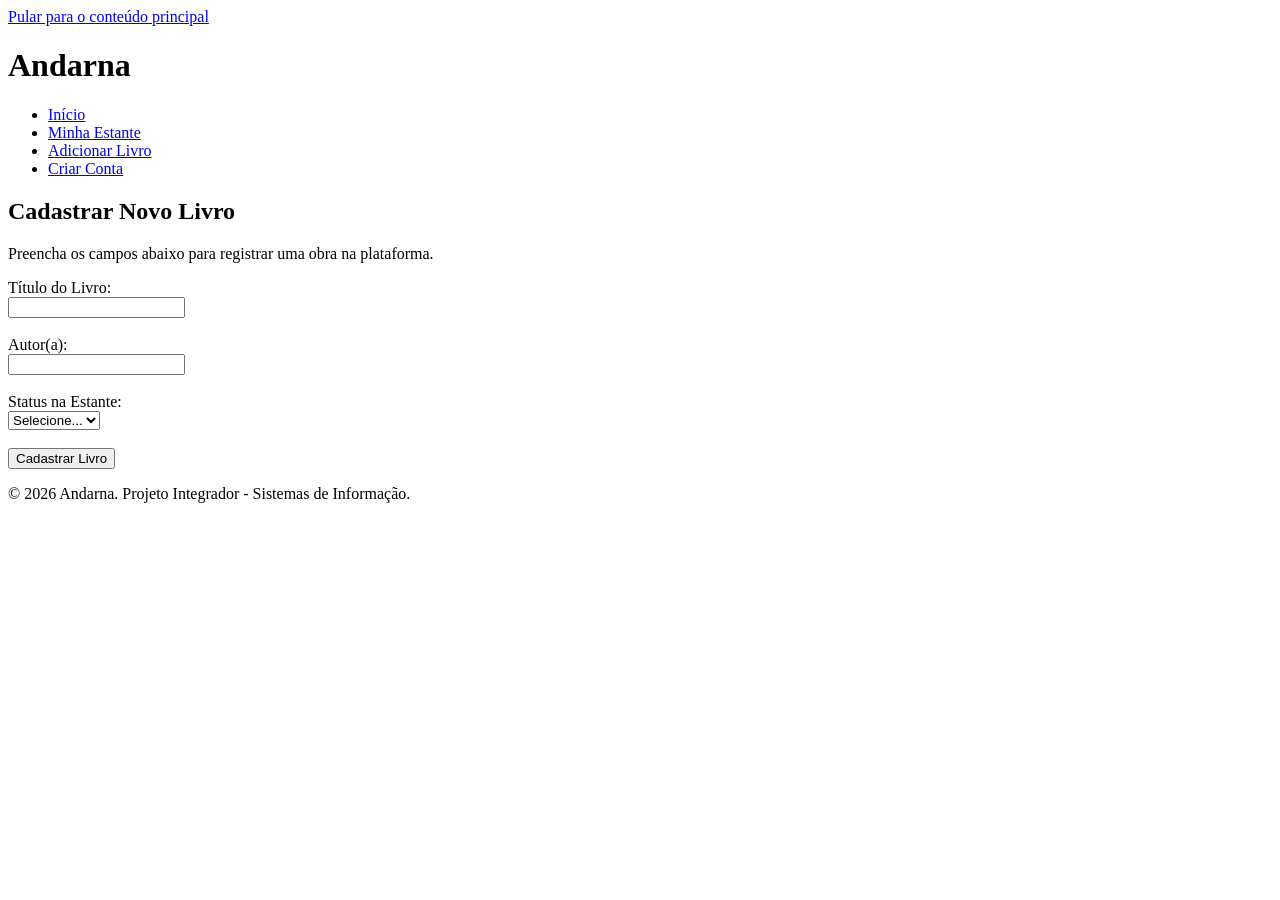
==== cadastro-livro.html @ 42415680 "Entrega 1: Esqueleto semântico e acessibilidade das 4 paginas" ====
<!DOCTYPE html>
<html lang="pt-BR">
<head>
    <meta charset="UTF-8">
    <title>Andarna — Adicionar Livro</title>
</head>
<body>
    <a href="#conteudo-principal">Pular para o conteúdo principal</a>

    <header>
        <h1>Andarna</h1>
        
        <nav aria-label="Navegação Principal">
            <ul>
                <li><a href="index.html">Início</a></li>
                <li><a href="estante.html">Minha Estante</a></li>
                <li><a href="cadastro-livro.html" aria-current="page">Adicionar Livro</a></li>
                <li><a href="perfil.html">Criar Conta</a></li>
            </ul>
        </nav>
    </header>

    <main id="conteudo-principal">
        <h2>Cadastrar Novo Livro</h2>
        <p>Preencha os campos abaixo para registrar uma obra na plataforma.</p>

        <form action="#" method="POST">
            <div>
                <label for="titulo">Título do Livro:</label><br>
                <input type="text" id="titulo" name="titulo" required>
            </div>
            <br>
            <div>
                <label for="autor">Autor(a):</label><br>
                <input type="text" id="autor" name="autor" required>
            </div>
            <br>
            <div>
                <label for="status">Status na Estante:</label><br>
                <select id="status" name="status" required>
                    <option value="">Selecione...</option>
                    <option value="lido">Lido</option>
                    <option value="lendo">Lendo</option>
                    <option value="releitura">Releitura</option>
                    <option value="quero-ler">Quero Ler</option>
                </select>
            </div>
            <br>
            <div>
                <button type="submit">Cadastrar Livro</button>
            </div>
        </form>
    </main>

    <footer>
        <p>&copy; 2026 Andarna. Projeto Integrador - Sistemas de Informação.</p>
    </footer>
</body>
</html>
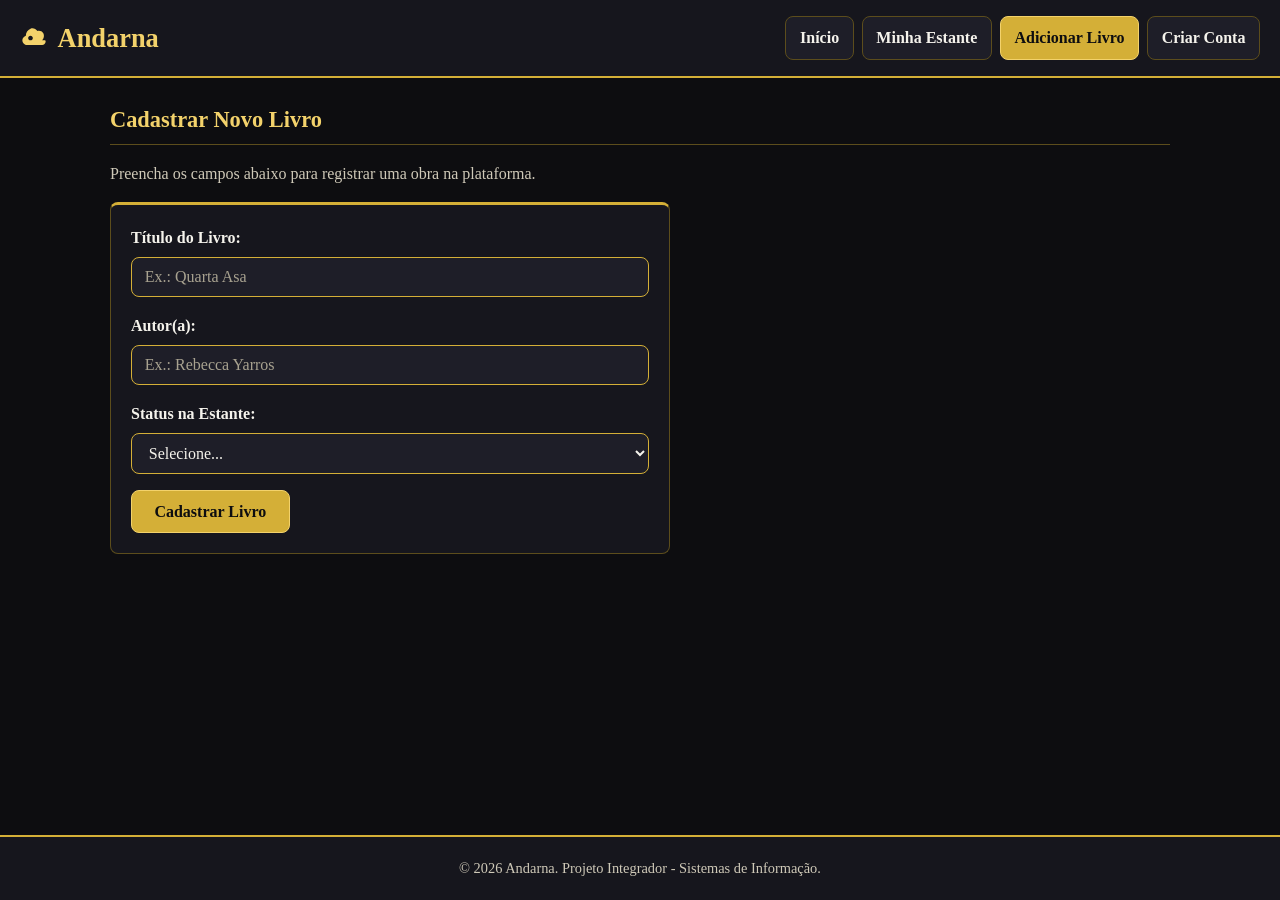
==== commit 22d67369: "Entrega 3: Formularios com validacao nativa, refinamento e fonte Palatino" ====
--- a/cadastro-livro.html
+++ b/cadastro-livro.html
@@ -2,13 +2,20 @@
 <html lang="pt-BR">
 <head>
     <meta charset="UTF-8">
+    <meta name="viewport" content="width=device-width, initial-scale=1.0">
     <title>Andarna — Adicionar Livro</title>
+    <link rel="stylesheet" href="style.css">
 </head>
 <body>
-    <a href="#conteudo-principal">Pular para o conteúdo principal</a>
+    <a href="#conteudo-principal" class="skip-link">Pular para o conteúdo principal</a>
 
     <header>
-        <h1>Andarna</h1>
+        <div class="topo-marca">
+            <svg class="icone-dragao" viewBox="0 0 24 24" width="28" height="28" aria-hidden="true">
+                <path fill="currentColor" d="M19,14C20.5,12.5 21,10 20,8C19,6 16.5,5.5 15,6C13.5,4 11,3 9,4C6.5,5 5,7.5 5,10C3.5,10.5 2,12 2,14C2,16 3.5,17.5 5,18H19C20.5,18 22,16.5 22,15C22,14.5 21.8,14.2 21.5,14H19M7,12C7,10.9 7.9,10 9,10C10.1,10 11,10.9 11,12C11,13.1 10.1,14 9,14C7.9,14 7,13.1 7,12Z" />
+            </svg>
+            <h1>Andarna</h1>
+        </div>
         
         <nav aria-label="Navegação Principal">
             <ul>
@@ -24,19 +31,19 @@
         <h2>Cadastrar Novo Livro</h2>
         <p>Preencha os campos abaixo para registrar uma obra na plataforma.</p>
 
-        <form action="#" method="POST">
-            <div>
-                <label for="titulo">Título do Livro:</label><br>
-                <input type="text" id="titulo" name="titulo" required>
+        <form action="estante.html" method="get">
+            <div class="campo">
+                <label for="titulo">Título do Livro:</label>
+                <input type="text" id="titulo" name="titulo" required minlength="2" maxlength="120" placeholder="Ex.: Quarta Asa">
             </div>
-            <br>
-            <div>
-                <label for="autor">Autor(a):</label><br>
-                <input type="text" id="autor" name="autor" required>
+
+            <div class="campo">
+                <label for="autor">Autor(a):</label>
+                <input type="text" id="autor" name="autor" required minlength="2" maxlength="100" placeholder="Ex.: Rebecca Yarros">
             </div>
-            <br>
-            <div>
-                <label for="status">Status na Estante:</label><br>
+
+            <div class="campo">
+                <label for="status">Status na Estante:</label>
                 <select id="status" name="status" required>
                     <option value="">Selecione...</option>
                     <option value="lido">Lido</option>
@@ -45,8 +52,8 @@
                     <option value="quero-ler">Quero Ler</option>
                 </select>
             </div>
-            <br>
-            <div>
+
+            <div class="campo">
                 <button type="submit">Cadastrar Livro</button>
             </div>
         </form>
--- a/style.css
+++ b/style.css
@@ -0,0 +1,268 @@
+/* Base da página */
+body {
+    margin: 0;
+    font-family: "Palatino Linotype", "Book Antiqua", Palatino, serif;
+    background-color: #0d0d10;
+    color: #f5f3ec;
+    line-height: 1.6;
+    min-height: 100vh;
+    display: flex;
+    flex-direction: column;
+}
+
+/* Títulos */
+h1,
+h2,
+h3 {
+    font-family: "Palatino Linotype", "Book Antiqua", Palatino, serif;
+    color: #f3d26b;
+    margin-top: 0;
+}
+
+h1 {
+    font-size: 1.65rem;
+}
+
+h2 {
+    font-size: 1.4rem;
+    border-bottom: 1px solid #5c4d1c;
+    padding-bottom: 0.4rem;
+    margin-bottom: 1rem;
+}
+
+h3 {
+    font-size: 1.1rem;
+}
+
+/* Link de pular conteúdo */
+.skip-link {
+    position: absolute;
+    top: -48px;
+    left: 1rem;
+    background-color: #f3d26b;
+    color: #0d0d10;
+    padding: 0.5rem 0.9rem;
+    border-radius: 8px;
+    font-weight: bold;
+    text-decoration: none;
+    z-index: 100;
+}
+
+.skip-link:focus {
+    top: 0.75rem;
+}
+
+/* Navegação por teclado (Tab) */
+a:focus-visible,
+button:focus-visible,
+input:focus-visible,
+select:focus-visible {
+    outline: 3px solid #f3d26b;
+    outline-offset: 2px;
+}
+
+/* Cabeçalho e menu */
+header {
+    background-color: #16161d;
+    border-bottom: 2px solid #d4af37;
+    padding: 1rem 1.25rem;
+}
+
+.topo-marca {
+    display: flex;
+    align-items: center;
+    gap: 0.6rem;
+}
+
+.icone-dragao {
+    color: #f3d26b;
+    flex-shrink: 0;
+}
+
+header h1 {
+    margin: 0;
+}
+
+.slogan {
+    margin: 0.35rem 0 0.75rem;
+    color: #cfc9b8;
+    font-size: 0.95rem;
+}
+
+nav ul {
+    list-style: none;
+    margin: 0;
+    padding: 0;
+    display: flex;
+    flex-wrap: wrap;
+    gap: 0.5rem;
+}
+
+nav a {
+    display: inline-block;
+    text-decoration: none;
+    color: #f5f3ec;
+    background-color: #1e1e28;
+    border: 1px solid #5c4d1c;
+    padding: 0.5rem 0.85rem;
+    border-radius: 8px;
+    font-weight: bold;
+}
+
+nav a:hover {
+    color: #f3d26b;
+    border-color: #d4af37;
+}
+
+nav a[aria-current="page"] {
+    background-color: #d4af37;
+    color: #0d0d10;
+    border-color: #f3d26b;
+}
+
+/* Box model e estrutura principal */
+*,
+*::before,
+*::after {
+    box-sizing: border-box;
+}
+
+main {
+    width: 100%;
+    max-width: 1100px;
+    margin: 1.5rem auto;
+    padding: 0 1.25rem;
+    flex: 1;
+}
+
+section,
+aside {
+    background-color: #16161d;
+    border: 1px solid #5c4d1c;
+    border-top: 3px solid #d4af37;
+    border-radius: 8px;
+    padding: 1.25rem;
+    margin-bottom: 1.25rem;
+}
+
+p {
+    color: #cfc9b8;
+    margin-top: 0;
+}
+
+/* Grade da estante */
+.estante-grid {
+    display: grid;
+    grid-template-columns: 1fr;
+    gap: 1rem;
+    margin-top: 1rem;
+}
+
+.estante-grid section {
+    margin-bottom: 0;
+}
+
+/* Formulários e validação nativa HTML5 */
+form {
+    max-width: 560px;
+    background-color: #16161d;
+    border: 1px solid #5c4d1c;
+    border-top: 3px solid #d4af37;
+    border-radius: 8px;
+    padding: 1.25rem;
+    display: flex;
+    flex-direction: column;
+    gap: 1rem;
+}
+
+.campo {
+    display: flex;
+    flex-direction: column;
+    gap: 0.35rem;
+}
+
+label {
+    font-weight: bold;
+    color: #f5f3ec;
+}
+
+input,
+select {
+    width: 100%;
+    padding: 0.65rem 0.8rem;
+    border-radius: 8px;
+    border: 1px solid #d4af37;
+    background-color: #1e1e28;
+    color: #f5f3ec;
+    font-family: inherit;
+    font-size: 1rem;
+}
+
+input::placeholder {
+    color: #a8a290;
+}
+
+input:user-invalid,
+select:user-invalid {
+    border-color: #e05252;
+    background-color: #2a1417;
+}
+
+button[type="submit"] {
+    align-self: flex-start;
+    background-color: #d4af37;
+    color: #0d0d10;
+    border: 1px solid #f3d26b;
+    border-radius: 8px;
+    padding: 0.7rem 1.4rem;
+    font-family: inherit;
+    font-size: 1rem;
+    font-weight: bold;
+    cursor: pointer;
+}
+
+button[type="submit"]:hover {
+    background-color: #f3d26b;
+}
+
+/* Rodapé */
+footer {
+    background-color: #16161d;
+    border-top: 2px solid #d4af37;
+    text-align: center;
+    padding: 1.25rem;
+    margin-top: auto;
+}
+
+footer p {
+    margin: 0;
+    font-size: 0.9rem;
+}
+
+/* Breakpoints */
+@media (min-width: 768px) {
+    header {
+        display: flex;
+        flex-wrap: wrap;
+        align-items: center;
+        justify-content: space-between;
+        gap: 0.75rem 1.5rem;
+    }
+
+    .slogan {
+        order: 3;
+        width: 100%;
+        margin: 0.25rem 0 0;
+    }
+
+    .estante-grid {
+        grid-template-columns: repeat(2, 1fr);
+    }
+}
+
+@media (min-width: 1200px) {
+    .estante-grid {
+        grid-template-columns: repeat(2, 1fr);
+        gap: 1.25rem;
+    }
+}
